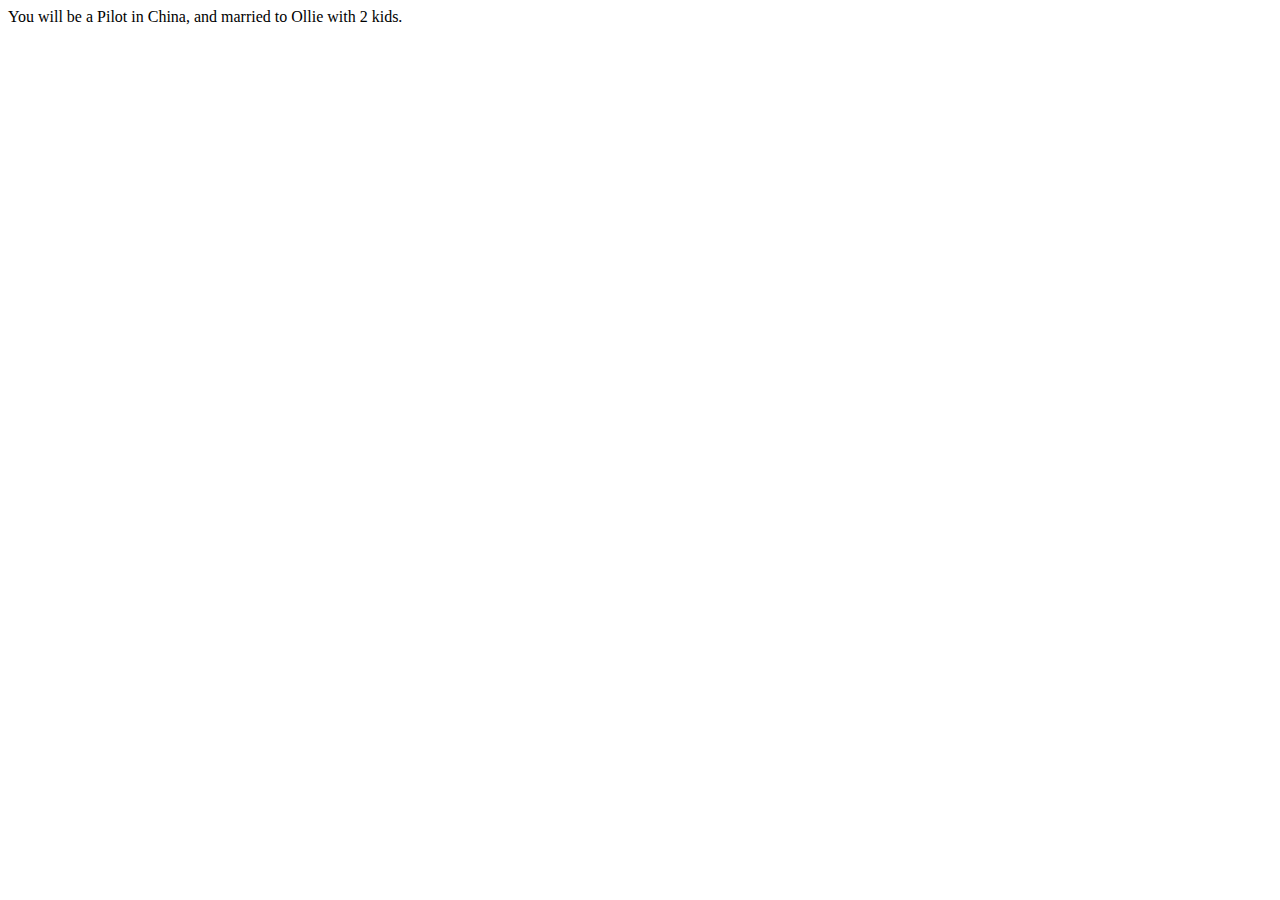
==== fortunteller.html @ 0a41f0e8 "Add JavaScript projects" ====
<!DOCTYPE html>
<html lang="en">
<head>
    <meta charset="UTF-8">
    <meta http-equiv="X-UA-Compatible" content="IE=edge">
    <meta name="viewport" content="width=device-width, initial-scale=1.0">
    <title>Document</title>
</head>
<body>
   
    <script src="fortunteller.js"></script>
</body>
</html>
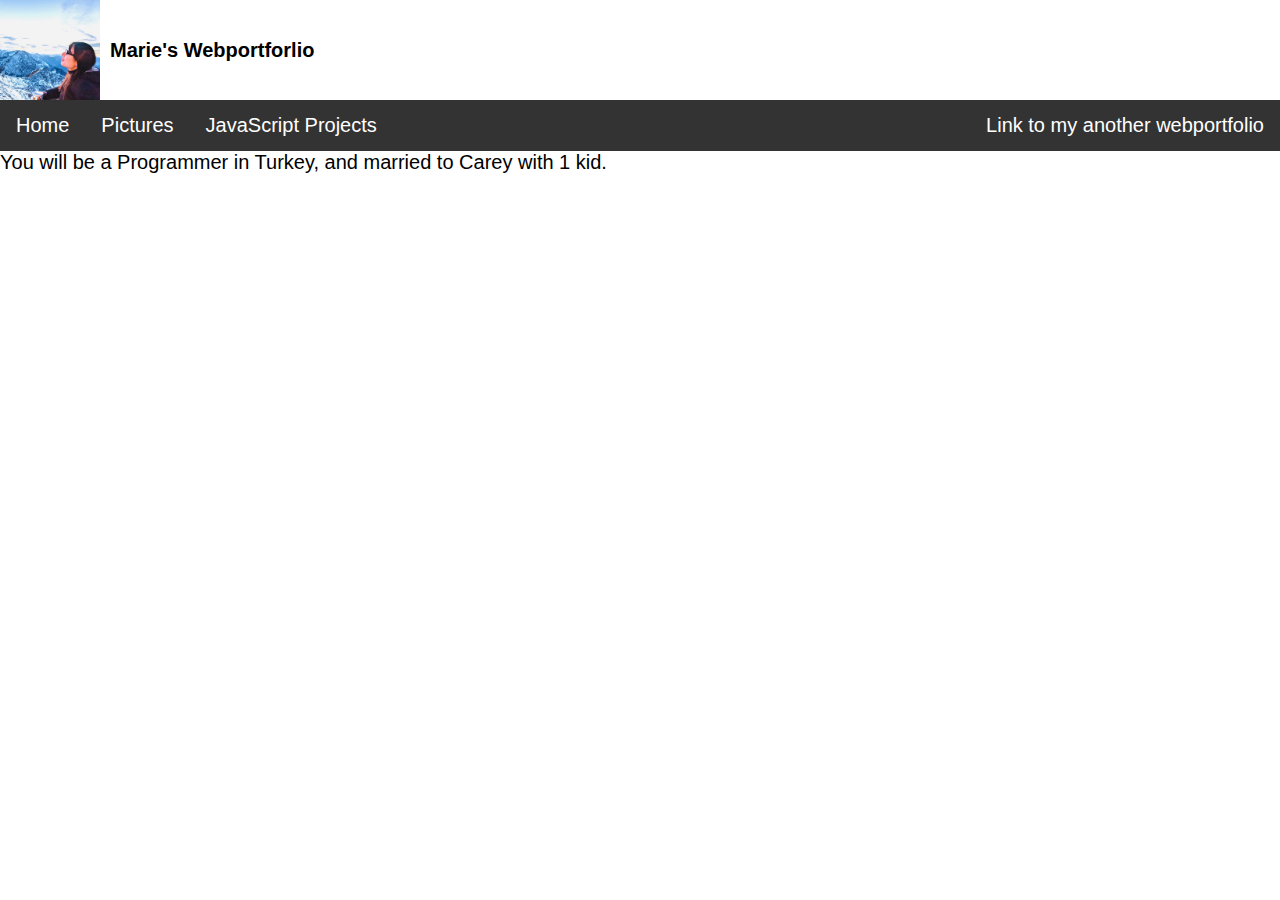
==== commit 3058e1f2: "Fix nav bar" ====
--- a/fortunteller.html
+++ b/fortunteller.html
@@ -4,10 +4,34 @@
     <meta charset="UTF-8">
     <meta http-equiv="X-UA-Compatible" content="IE=edge">
     <meta name="viewport" content="width=device-width, initial-scale=1.0">
-    <title>Document</title>
+    <title>Fortunteller</title>
+    <link rel="stylesheet" href="style.css">
 </head>
 <body>
+
+    <header>
+        <img class="profile" src="profile.jpg" alt="profile" width="512" height="512">
+        <h1>Marie's Webportforlio</h1>
+        </header>
+        
+
+    <!-- Nav/Dropdowns from here -->
+    <ul>
+        <li><a href="index.html">Home</a></li>
+        <li><a href="pictures.html">Pictures</a></li>
+        <li class="dropdown">
+          <a href="javascript:void(0)" class="dropbtn">JavaScript Projects</a>
+          <div class="dropdown-content">
+            <a href="fortunteller.html">Fortunteller</a>
+            <a href="helloWorldTranslator.html">Hello World in some languages</a>
+            <a href="madLib.html">Mad Libs</a>
+          </div>
+        </li>
+        <li class="link"><a href="https://marie-it.netlify.app/">Link to my another webportfolio</a></li>
+      </ul>
+      
    
+    <!-- Nav/Dropdowns end here -->
     <script src="fortunteller.js"></script>
 </body>
 </html>--- a/style.css
+++ b/style.css
@@ -0,0 +1,140 @@
+html {
+  box-sizing: border-box;
+  font-size: 10px;
+  margin: 0;
+  padding: 0;
+}
+
+*, *::before,*::after {
+  box-sizing: inherit;
+}
+
+* {
+  font-family: sans-serif;
+  font-size: 2rem;
+  font-weight: none;
+}
+
+body {
+ margin: 0;
+
+}
+
+header {
+  display: flex;
+  flex-wrap: wrap;
+
+}
+
+img.profile {
+  display: inline-block;
+  width: 5em;
+  height: 5em;
+}
+
+
+.pictures {
+  min-width: 0;
+}
+
+.pic {
+  width: 80%;
+  display: flex;
+  justify-content: space-around;
+  gap: 1em;
+  margin: 0 auto;
+}
+
+img {
+  max-width: 100%;
+}
+
+/* This is for the pictures page */
+.pictures {
+  flex-wrap: nowrap;
+}
+
+/* For the top page */
+img.background {
+  display: inline-block;
+  width: 100%;
+  margin:0;
+}
+
+
+/* For the header. Also to adjust the text height. */
+h1 {
+  margin: 0.5em;
+  justify-content: flex-start;
+  align-self: center;
+}
+
+h2 {
+  margin-left: 1em;
+
+}
+
+/* dropdown and part of navs from here */
+
+ul {
+    list-style-type: none;
+    margin: 0;
+    padding: 0;
+    overflow: hidden;
+    background-color: #333;
+    /* This "display: flex;" is to make the link to the left */
+    /* Combination of "flex-grow: 2;" and "justify-content: flex-end;" later. */
+    display: flex;
+  }
+  
+  li {
+    float: left;
+  }
+
+  
+  li a, .dropbtn {
+    display: inline-block;
+    color: white;
+    text-align: center;
+    padding: 14px 16px;
+    text-decoration: none;
+  }
+  
+  li a:hover, .dropdown:hover .dropbtn {
+    background-color: red;
+  }
+
+  li.dropdown {
+    display: inline-block;
+    flex-grow: 2;
+  }
+  
+  .dropdown-content {
+    display: none;
+    position: absolute;
+    background-color: #f9f9f9;
+    min-width: 160px;
+    box-shadow: 0px 8px 16px 0px rgba(0,0,0,0.2);
+    z-index: 1;
+  }
+  
+  .dropdown-content a {
+    color: black;
+    padding: 12px 16px;
+    text-decoration: none;
+    display: block;
+    text-align: left;
+  }
+  
+  .dropdown-content a:hover {background-color: #f1f1f1;}
+  
+  .dropdown:hover .dropdown-content {
+    display: block;
+  }
+  /* ↑↑↑ dropdown and part of navs end here ↑↑↑ */
+
+  /* Moving link to my another website to the left  */
+  li.link {
+    justify-content: flex-end;
+    /* margin-right: 1em; */
+  }